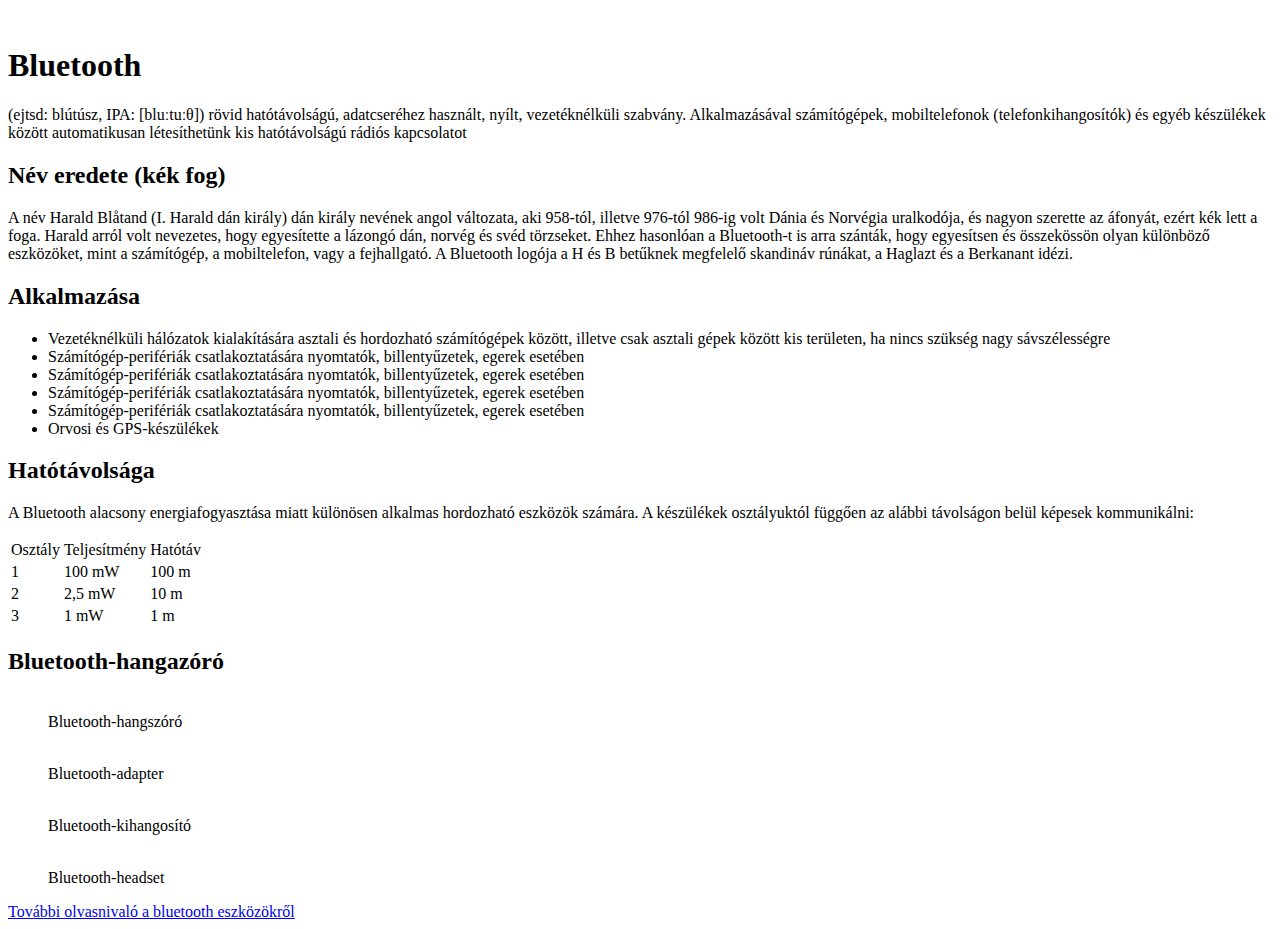
==== index.html @ 97e7564a "egyeb-fajlok" ====
<!DOCTYPE html>
<html lang="en">
  <head>
    <meta charset="UTF-8" />
    <meta http-equiv="X-UA-Compatible" content="IE=edge" />
    <meta name="viewport" content="width=device-width, initial-scale=1.0" />
    <link rel="stylesheet" href="28style.css" />
    <title>Bluetooth</title>
  </head>
  <body>
    <div class="container">
      <header>
        <img
          src="C:\Users\user\OneDrive\Dokumentumok\Egyetem és gap year\OKJ\Webprogramozás\28HFflexbox\logo.svg"
          alt=""
        />
        <h1>Bluetooth</h1>
      </header>
      <main>
        <p>
          (ejtsd: blútúsz, IPA: [bluːtuːθ]) rövid hatótávolságú, adatcseréhez
          használt, nyílt, vezetéknélküli szabvány. Alkalmazásával számítógépek,
          mobiltelefonok (telefonkihangosítók) és egyéb készülékek között
          automatikusan létesíthetünk kis hatótávolságú rádiós kapcsolatot
        </p>
        <h2>Név eredete (kék fog)</h2>
        <p>
          A név Harald Blåtand (I. Harald dán király) dán király nevének angol
          változata, aki 958-tól, illetve 976-tól 986-ig volt Dánia és Norvégia
          uralkodója, és nagyon szerette az áfonyát, ezért kék lett a foga.
          Harald arról volt nevezetes, hogy egyesítette a lázongó dán, norvég és
          svéd törzseket. Ehhez hasonlóan a Bluetooth-t is arra szánták, hogy
          egyesítsen és összekössön olyan különböző eszközöket, mint a
          számítógép, a mobiltelefon, vagy a fejhallgató. A Bluetooth logója a H
          és B betűknek megfelelő skandináv rúnákat, a Haglazt és a Berkanant
          idézi.
        </p>
        <h2>Alkalmazása</h2>
        <ul>
          <li>
            Vezetéknélküli hálózatok kialakítására asztali és hordozható
            számítógépek között, illetve csak asztali gépek között kis
            területen, ha nincs szükség nagy sávszélességre
          </li>
          <li>
            Számítógép-perifériák csatlakoztatására nyomtatók, billentyűzetek,
            egerek esetében
          </li>
          <li>
            Számítógép-perifériák csatlakoztatására nyomtatók, billentyűzetek,
            egerek esetében
          </li>
          <li>
            Számítógép-perifériák csatlakoztatására nyomtatók, billentyűzetek,
            egerek esetében
          </li>
          <li>
            Számítógép-perifériák csatlakoztatására nyomtatók, billentyűzetek,
            egerek esetében
          </li>
          <li>Orvosi és GPS-készülékek</li>
        </ul>
        <h2>Hatótávolsága</h2>
        <p>
          A Bluetooth alacsony energiafogyasztása miatt különösen alkalmas
          hordozható eszközök számára. A készülékek osztályuktól függően az
          alábbi távolságon belül képesek kommunikálni:
        </p>

        <table>
          <thead>
            <td>Osztály</td>
            <td>Teljesítmény</td>
            <td>Hatótáv</td>
          </thead>
          <tr>
            <td>1</td>
            <td>100 mW</td>
            <td>100 m</td>
          </tr>
          <tr>
            <td>2</td>
            <td>2,5 mW</td>
            <td>10 m</td>
          </tr>
          <tr>
            <td>3</td>
            <td>1 mW</td>
            <td>1 m</td>
          </tr>
        </table>
        <h2>Bluetooth-hangazóró</h2>
        <div class="kep_tarolo">
          <figure>
            <img src="" alt="" /><img src="" alt="" /><img src="" alt="" /><img
              src=""
              alt=""
            />
            <figcaption>Bluetooth-hangszóró</figcaption>
          </figure>
          <figure>
            <img src="" alt="" /><img src="" alt="" /><img src="" alt="" /><img
              src=""
              alt=""
            />
            <figcaption>Bluetooth-adapter</figcaption>
          </figure>
          <figure>
            <img src="" alt="" /><img src="" alt="" /><img src="" alt="" /><img
              src=""
              alt=""
            />
            <figcaption>Bluetooth-kihangosító</figcaption>
          </figure>
          <figure>
            <img src="" alt="" /><img src="" alt="" /><img src="" alt="" /><img
              src=""
              alt=""
            />
            <figcaption>Bluetooth-headset</figcaption>
          </figure>
        </div>
      </main>
      <footer>
        <a
          href="https://www.expert.hu/Bluetooth-eszkozok-cLANBLT.html"
          target="_blank"
          rel="noopener noreferrer"
          >További olvasnivaló a bluetooth eszközökről</a
        >
      </footer>
    </div>
  </body>
</html>
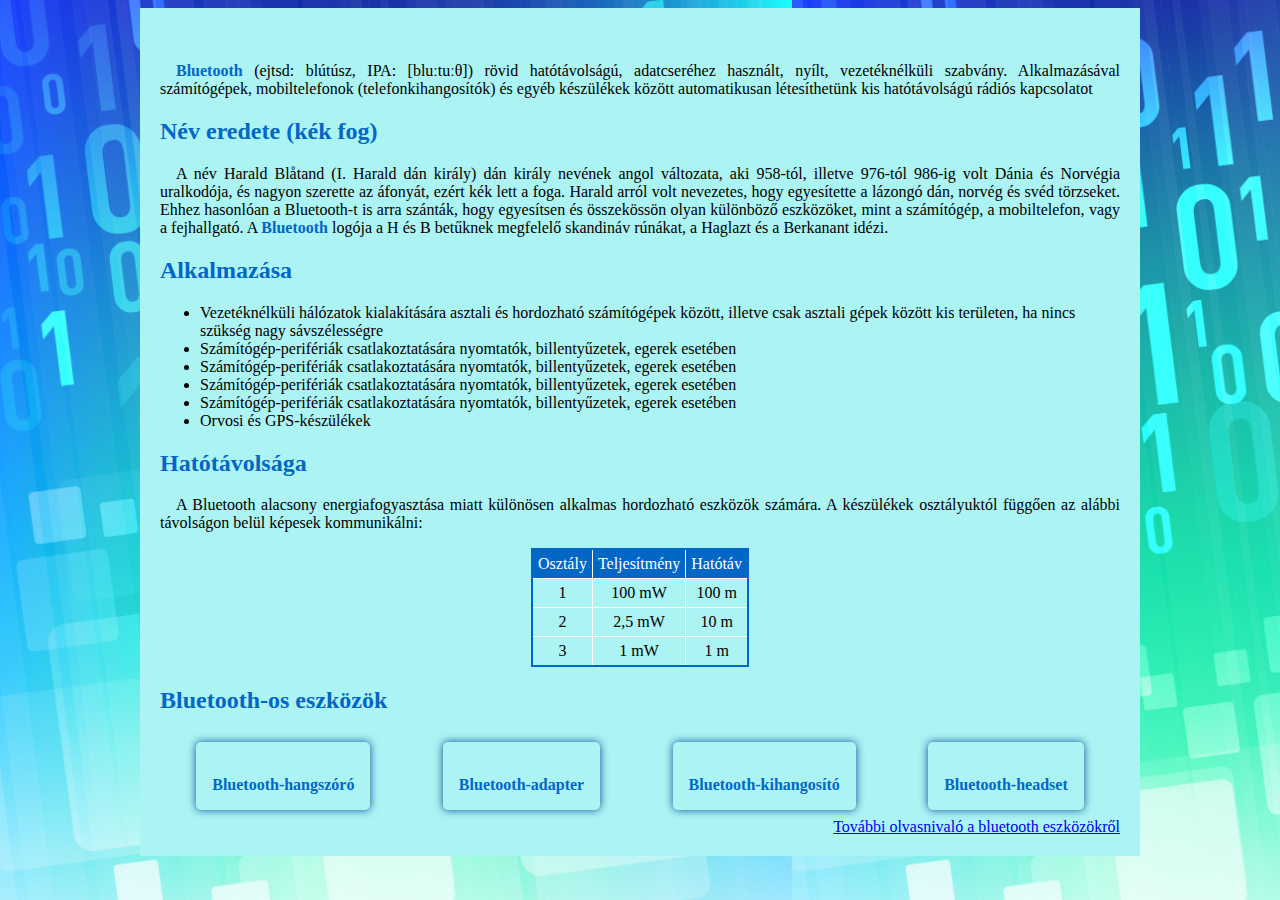
==== commit 9881d464: "proba" ====
--- a/index.html
+++ b/index.html
@@ -11,17 +11,17 @@
     <div class="container">
       <header>
         <img
-          src="C:\Users\user\OneDrive\Dokumentumok\Egyetem és gap year\OKJ\Webprogramozás\28HFflexbox\logo.svg"
+          src="C:\Users\user\OneDrive\2021-22\OKJ\webprogramozas\bluetooth_Kovacs_E\logo.svg"
           alt=""
         />
-        <h1>Bluetooth</h1>
       </header>
       <main>
         <p>
-          (ejtsd: blútúsz, IPA: [bluːtuːθ]) rövid hatótávolságú, adatcseréhez
-          használt, nyílt, vezetéknélküli szabvány. Alkalmazásával számítógépek,
-          mobiltelefonok (telefonkihangosítók) és egyéb készülékek között
-          automatikusan létesíthetünk kis hatótávolságú rádiós kapcsolatot
+          <span>Bluetooth </span> (ejtsd: blútúsz, IPA: [bluːtuːθ]) rövid
+          hatótávolságú, adatcseréhez használt, nyílt, vezetéknélküli szabvány.
+          Alkalmazásával számítógépek, mobiltelefonok (telefonkihangosítók) és
+          egyéb készülékek között automatikusan létesíthetünk kis hatótávolságú
+          rádiós kapcsolatot
         </p>
         <h2>Név eredete (kék fog)</h2>
         <p>
@@ -31,9 +31,9 @@
           Harald arról volt nevezetes, hogy egyesítette a lázongó dán, norvég és
           svéd törzseket. Ehhez hasonlóan a Bluetooth-t is arra szánták, hogy
           egyesítsen és összekössön olyan különböző eszközöket, mint a
-          számítógép, a mobiltelefon, vagy a fejhallgató. A Bluetooth logója a H
-          és B betűknek megfelelő skandináv rúnákat, a Haglazt és a Berkanant
-          idézi.
+          számítógép, a mobiltelefon, vagy a fejhallgató. A
+          <span>Bluetooth</span> logója a H és B betűknek megfelelő skandináv
+          rúnákat, a Haglazt és a Berkanant idézi.
         </p>
         <h2>Alkalmazása</h2>
         <ul>
@@ -73,48 +73,50 @@
             <td>Teljesítmény</td>
             <td>Hatótáv</td>
           </thead>
-          <tr>
-            <td>1</td>
-            <td>100 mW</td>
-            <td>100 m</td>
-          </tr>
-          <tr>
-            <td>2</td>
-            <td>2,5 mW</td>
-            <td>10 m</td>
-          </tr>
-          <tr>
-            <td>3</td>
-            <td>1 mW</td>
-            <td>1 m</td>
-          </tr>
+          <tbody>
+            <tr>
+              <td>1</td>
+              <td>100 mW</td>
+              <td>100 m</td>
+            </tr>
+            <tr>
+              <td>2</td>
+              <td>2,5 mW</td>
+              <td>10 m</td>
+            </tr>
+            <tr class="blue-bottom">
+              <td>3</td>
+              <td>1 mW</td>
+              <td>1 m</td>
+            </tr>
+          </tbody>
         </table>
-        <h2>Bluetooth-hangazóró</h2>
+        <h2><span> Bluetooth</span>-os eszközök</h2>
         <div class="kep_tarolo">
           <figure>
-            <img src="" alt="" /><img src="" alt="" /><img src="" alt="" /><img
-              src=""
+            <img
+              src="C:\Users\user\OneDrive\2021-22\OKJ\webprogramozas\bluetooth_Kovacs_E\blue1.jpg"
               alt=""
             />
             <figcaption>Bluetooth-hangszóró</figcaption>
           </figure>
           <figure>
-            <img src="" alt="" /><img src="" alt="" /><img src="" alt="" /><img
-              src=""
+            <img
+              src="C:\Users\user\OneDrive\2021-22\OKJ\webprogramozas\bluetooth_Kovacs_E\blue2.jpg"
               alt=""
             />
             <figcaption>Bluetooth-adapter</figcaption>
           </figure>
           <figure>
-            <img src="" alt="" /><img src="" alt="" /><img src="" alt="" /><img
-              src=""
+            <img
+              src="C:\Users\user\OneDrive\2021-22\OKJ\webprogramozas\bluetooth_Kovacs_E\blue3.jpg"
               alt=""
             />
             <figcaption>Bluetooth-kihangosító</figcaption>
           </figure>
           <figure>
-            <img src="" alt="" /><img src="" alt="" /><img src="" alt="" /><img
-              src=""
+            <img
+              src="C:\Users\user\OneDrive\2021-22\OKJ\webprogramozas\bluetooth_Kovacs_E\blue4.jpg"
               alt=""
             />
             <figcaption>Bluetooth-headset</figcaption>
--- a/28style.css
+++ b/28style.css
@@ -0,0 +1,80 @@
+* {
+  box-sizing: border-box;
+}
+body {
+  background-image: url(hatter.jpg);
+  background-attachment: fixed; /* Ez a feladat szempontjból nem szükséges, csupán esztétika végett tettem hozzá*/
+}
+
+.container {
+  max-width: 1000px;
+  margin: 0 auto;
+  padding: 20px;
+  background-color: rgb(172, 243, 243);
+}
+h2 {
+  color: #0067c7;
+  /* A feladat alapján "blue", de a következetes színhasználat kedvéért
+   kimásoltam a logó színkódját, és azt használtam fel */
+}
+p {
+  text-align: justify;
+  text-indent: 1rem;
+}
+span {
+  font-weight: bold;
+  color: #0067c7;
+}
+table {
+  margin: 0 auto;
+  border-collapse: collapse;
+  text-align: center;
+  border: 2px solid #0067c7;
+}
+thead:first-child,
+tr:first-child,
+tr:nth-child(2) {
+  border-bottom: 1px solid white;
+}
+thead :first-child,
+tr :first-child,
+tr :nth-child(2) {
+  border-right: 1px solid white;
+}
+
+thead {
+  color: white;
+  background-color: #0067c7;
+}
+
+td {
+  padding: 5px;
+}
+
+.kep_tarolo {
+  display: flex;
+  flex-wrap: wrap;
+  align-items: center;
+  justify-content: space-around;
+}
+.kep_tarolo img {
+  max-width: 200px;
+}
+.kep_tarolo figure {
+  display: inline-block;
+  box-shadow: 0 0 0.5rem #004f99;
+  border-radius: 5px;
+  padding: 0;
+  margin: 0.5rem;
+}
+
+.kep_tarolo figcaption {
+  padding: 1rem;
+  text-align: center;
+  font-weight: bold;
+  color: #0067c7;
+}
+footer a {
+  display: block;
+  text-align: right;
+}
